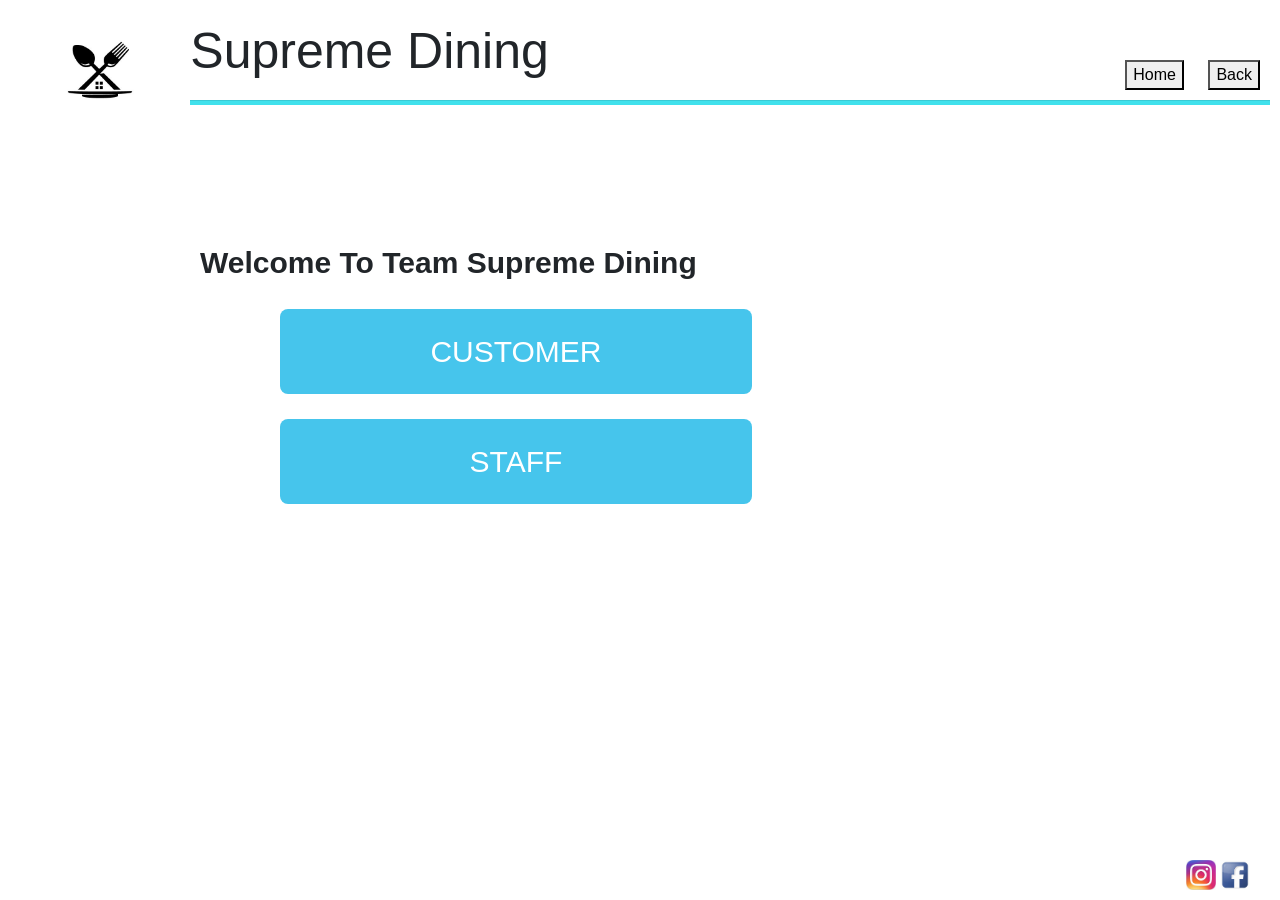
==== static/index.html @ fa6171f0 "1" ====
<!DOCTYPE html>
<html lang="en">
<head>
    <meta charset="UTF-8">
    <meta http-equiv="X-UA-Compatible" content="IE=edge">
    <meta name="viewport" content="width=device-width, initial-scale=1.0">
    <title>Supreme Dining Webpage</title>
    <link rel="stylesheet" href="https://maxcdn.bootstrapcdn.com/bootstrap/4.5.2/css/bootstrap.min.css">
<script src="https://ajax.googleapis.com/ajax/libs/jquery/3.5.1/jquery.min.js"></script>
<script src="https://cdnjs.cloudflare.com/ajax/libs/popper.js/1.16.0/umd/popper.min.js"></script>
<script src="https://maxcdn.bootstrapcdn.com/bootstrap/4.5.2/js/bootstrap.min.js"></script>
<link rel="stylesheet" href="style.css">
    <link rel="stylesheet" href="supreme.css">
    <script src="supreme.js"></script>
</head>
    
<body>

    <header>    
        <div id="main">
            <div class ="image1"><img src="Restaurant.jpeg"width="230" height="120" ></div>
            <div class="right-nav">
                <div><h2 style = "font-size: 50px;" >Supreme Dining</h2></div>
    
                <div class= backbuttons>
                    <button  style="margin: 10px" type="button" onclick="document.location='index.html'">Home</button>
                    <button  style="margin: 10px" type="button" onclick="goBack()">Back</button> 
                </div>
            </div>
        </div>
        <hr style="height: 4px;background-color:rgb(65, 225, 236);" />
    </header>
        
        
    <article>
          
    
        <div class="main-heading text-center pb-3">
            <h2>Welcome To Team Supreme Dining</h2>
            <div class = "list">
                <li><button class= "button2" onclick="document.location='menuselection.html'">CUSTOMER</button></li>
                <li><button class= "button2" onclick="document.location='simplestaffpage.html'">STAFF</button></li>
            </div>
        </div>
              
    
    
    </article>

    <div id="main3">
    <div class= footer>
        
    <a href="https://www.instagram.com/"><img alt="Instagram" src="instagram.jpeg" width="50" height="30"></a>
    <a href="https://www.Facebook.com/"><img alt="Facebook" src="facebook.jpeg" width=50 height=30></a>
  
    </div>

</body>
</html>
---- static/style.css ----
/*.wrapper {
    display: flex;
    justify-content: space-between;
    align-items: flex-start;

}

p.w3-text-grey {
    color: #777c;
    margin-bottom: 0;
}
.main-wrapper {
    padding: 15px 0;
}

#main3 div {
    flex-grow: 0;
    flex-shrink: 0;
    flex-basis: 55%;
  }
    
  #main3 div:nth-of-type(1) {
    flex-basis: 50%;
  }
  
  .icons-plus{
    text-align: center;
    font-size: 16px !important;
    margin-right:-2px;
    margin-top:1px;
    margin-left:1px;
  }
  
  .icons-minus{
    text-align: center;
    font-size: 16px !important;
    margin-left:-2px;
    margin-right:1px;
  }

  .right-nav {
    display: flex;
    justify-content: space-between;
    align-items: center;
  }
  div#main2 {
  flex: 0 0 25%;
  position: fixed;
  width: 20%;
  }
  .wrapper {
      display: flex;
      justify-content: space-between;
      align-items: flex-start;
  }
  .right-nav {
    display: flex;
    justify-content: space-between;
    align-items: center;
    }
    div#main2 {
    flex: 10 0 25%;
    position: fixed;
    width: 15%;
    }

.main-heading h2 {
    font-weight: 700;
    padding-top: 40px;
    padding-left: 20%;        
}

*/
.body{
    padding:  10%;
}

.price p::before{
    content: "...................";
    margin: 10px;
    /* display: inline-block; */
    vertical-align: baseline;
}

header {
    position: fixed;
    top: 0;
    right: 0;
    left: 0;
    background: #fff;
    z-index: 1;
    padding: 10px 10px;
}



article{
    
    margin-top: 200px;
    padding: 25px 200px;
    display: flex;  
}



 nav{
     margin-top: 150px;
 }



hr{
        margin: 0;
}

.image1 img{
        width: auto;
}


.main-heading h2 {
    font-weight: 700;
    padding-top: 20px;
}
 
    
h2 {
    font-size: 30px;
  }
.list {
        list-style-type: none;       
    
}

ul {
    list-style-type: none;  
}
   
.art{
    display: flex;
}    

main.main {
    flex: 0 0 45%;
    margin: 0 22%;
    
}

.footer{
    position: fixed;
    bottom: 0;
    right: 0;
    left: 0;
    padding: 0px 30px 10px;
    text-align: right;
    color: white;

}

.footer img {
        width: auto;
}


.aside{

    position: absolute;
    top: 0;
    right: 0;
    left: 100;
     padding: 40px;
    margin-top: 100px;
    width: 30%;
}


.backbuttons {
  float: left; 
  padding-top: 40px;
}

.button1 { 
border-radius: 8px;
background-color: rgb(70, 197, 236) ;
border: none;
color: white;
width: 55%;
padding: 20px;
text-align: center;
margin-bottom: 5px;
margin-left: 80px;
margin-top: 20px;
font-size: 16px; 
}



.add-cart-button { 
border-radius: 5px;
background-color: rgb(70, 197, 236) ;
border: none;
color: white;
margin-top:-23px;
padding: 3px 12px 20px 12px;
max-height: 10px;
width: 86px;
float: right;
text-align: center;
font-size: 12px; 
}

.add-text{
  margin-left:5px;
  margin-right:5px;
}
---- static/supreme.css ----
#main3 {
      width: 100%;
      height: 10%;
      
      display: flex;
}
  
    #main3 div {
      flex-grow: 0;
      flex-shrink: 0;
      flex-basis: 95%;
    }
      
    #main3 div:nth-of-type(1) {
      flex-basis: 100;
    }


.image1 {
    float: left;    
}

.backbuttons {
    float: left; 
    padding-top: 40px;
}

.button1 { 
border-radius: 8px;
background-color: rgb(70, 197, 236) ;
border: none;
color: white;
width: 55%;
padding: 20px;
text-align: center;
margin-bottom: 5px;
margin-left: 80px;
margin-top: 20px;
font-size: 16px; 
}
.button2 { 
  border-radius: 8px;
  background-color: rgb(70, 197, 236) ;
  border: none;
  color: white;
  width: 95%;
  padding: 20px;
  text-align: center;
  margin-bottom: 5px;
  margin-left: 80px;
  margin-top: 20px;
  font-size: 30px; 
  float: left;
  }
  .button3 { 
    border-radius: 8px;
    background-color: rgb(70, 197, 236) ;
    border: none;
    color: white;
    width: 95%;
    padding: 20px;
    text-align: center;
    margin-bottom: 5px;
    margin-left: 80px;
    margin-top: 20px;
    font-size: 30px; 
    float: left;
    }
.add-cart-button { 
border-radius: 5px;
background-color: rgb(70, 197, 236) ;
border: none;
color: white;
margin-top:-23px;
padding: 3px 12px 20px 12px;
max-height: 10px;
width: 86px;
float: right;
text-align: center;
font-size: 12px; 
}

.add-text{
	margin-left:5px;
	margin-right:5px;
}

.icons-plus{
	text-align: center;
	font-size: 16px !important;
	margin-right:-2px;
	margin-top:1px;
	margin-left:1px;
}

.icons-minus{
	text-align: center;
	font-size: 16px !important;
	margin-left:-2px;
	margin-right:1px;
}

.footer {
 
    text-align: right;
    color: white;
    
  } 

.vl {
  border-left: 4px solid rgb(65, 225, 236);
  height: 500px;
  position: absolute;
  display: none;
  left: 16%;
  top: 25.2% ;}

  .right-nav {
    display: flex;
    justify-content: space-between;
    align-items: center;
}
div#main2 {
  flex: 0 0 25%;
  position: fixed;
  width: 20%;
}
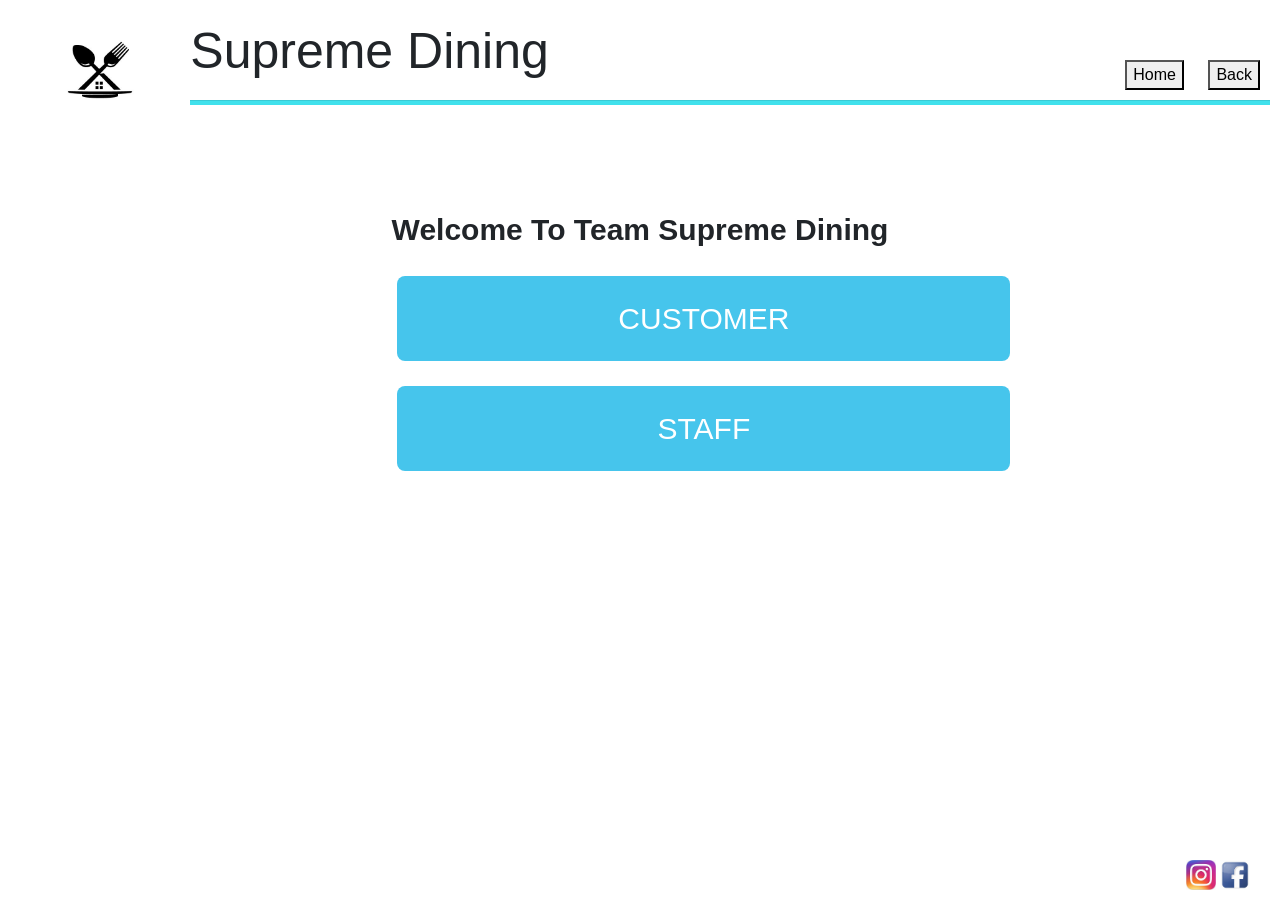
==== commit 2bbfdcee: "3" ====
--- a/static/index.html
+++ b/static/index.html
@@ -34,14 +34,15 @@
         
     <article>
           
-    
+        <main class="main">
         <div class="main-heading text-center pb-3">
             <h2>Welcome To Team Supreme Dining</h2>
             <div class = "list">
-                <li><button class= "button2" onclick="document.location='menuselection.html'">CUSTOMER</button></li>
+                <li><button class= "button2" onclick="document.location='Menuselection.html'">CUSTOMER</button></li>
                 <li><button class= "button2" onclick="document.location='simplestaffpage.html'">STAFF</button></li>
             </div>
         </div>
+    </main>
               
     
     
--- a/static/style.css
+++ b/static/style.css
@@ -72,7 +72,9 @@
 
 */
 .body{
-    padding:  10%;
+    padding-top: 20%;
+    padding-left: 10%;
+    padding-right: 40%;
 }
 
 .price p::before{
@@ -96,9 +98,11 @@
 
 article{
     
-    margin-top: 200px;
-    padding: 25px 200px;
-    display: flex;  
+    margin-top: 10%;
+    
+    padding: 5% ;
+    
+     
 }
 
 
@@ -138,6 +142,8 @@
    
 .art{
     display: flex;
+   
+
 }    
 
 main.main {
